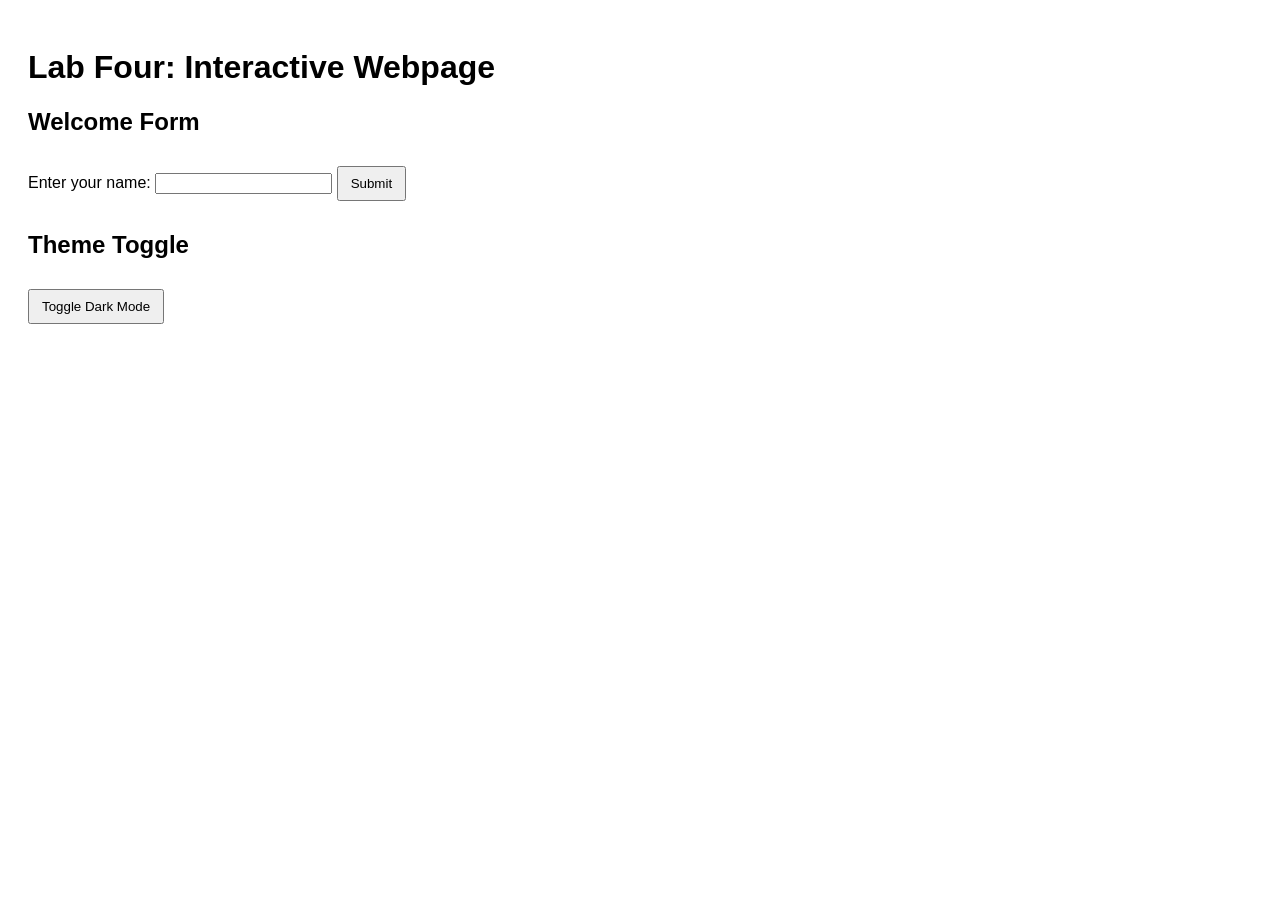
==== lab4/index.html @ 5193c37a "pasted the code from github" ====
<!DOCTYPE html>
<html lang="en">
<head>
    <meta charset="UTF-8">
    <meta name="viewport" content="width=device-width, initial-scale=1.0">
    <title>Lab Four</title>
    <link rel="stylesheet" href="style.css">
</head>
<body>
    <h1>Lab Four: Interactive Webpage</h1>

    <section>
        <h2>Welcome Form</h2>
        <form id="welcomeForm">
            <label for="nameInput">Enter your name:</label>
            <input type="text" id="nameInput">
            <button type="submit">Submit</button>
        </form>

        <p id="welcomeMessage"></p>
    </section>

    <section>
        <h2>Theme Toggle</h2>
        <button id="themeButton">Toggle Dark Mode</button>
    </section>

    <script src="script.js"></script>

</body>
</html>
---- lab4/style.css ----
body {
    font-family: Arial, sans-serif;
    padding: 20px;
    background-color: white;
    color: black;
}

section {
    margin-bottom: 30px;
}

button {
    margin-top: 10px;
    padding: 8px 12px;
    cursor: pointer;
}

/* Dark mode class */
.dark-mode {
    background-color: #222;
    color: white;
}
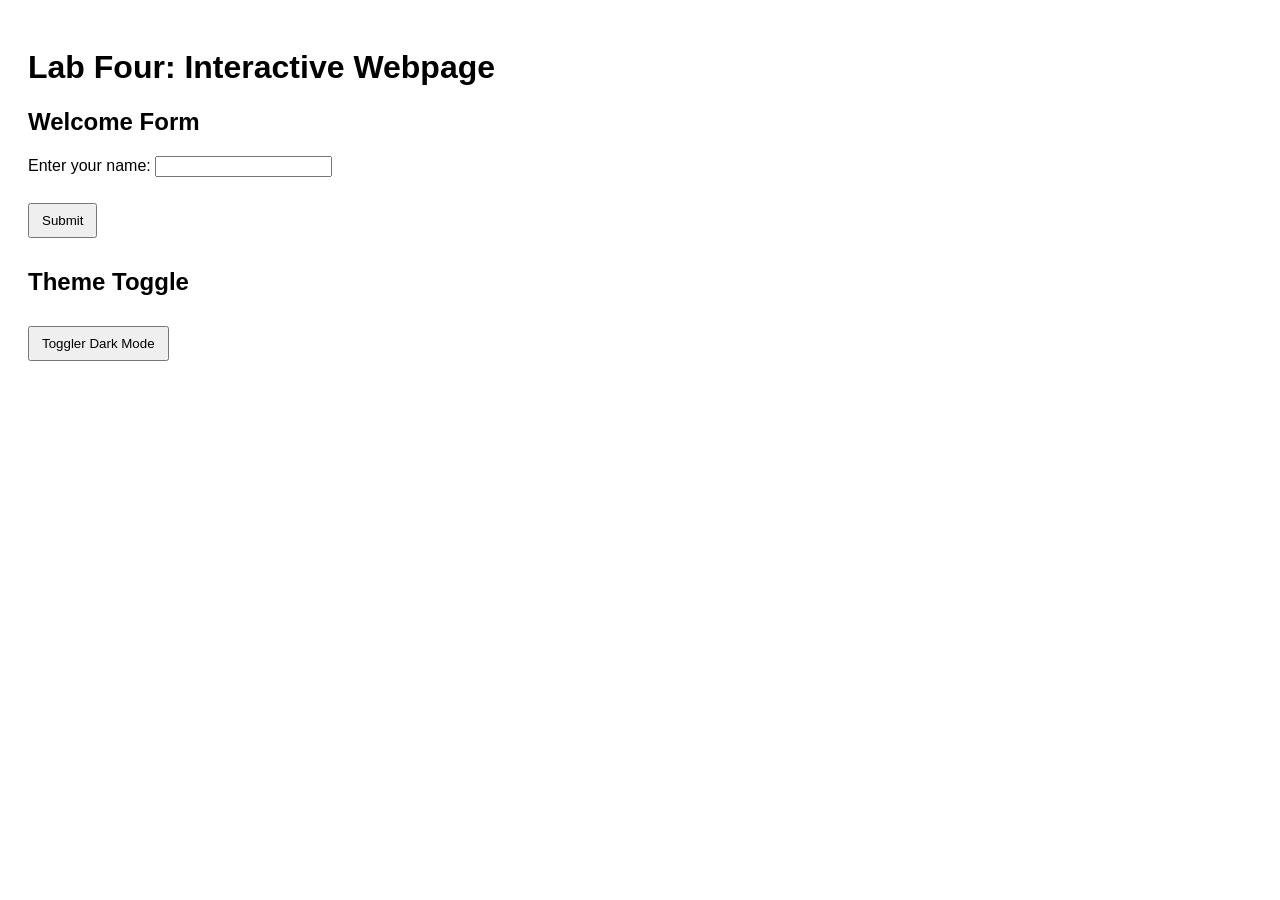
==== commit 16414ab5: "corrected some errors occured during the output of the program" ====
--- a/lab4/index.html
+++ b/lab4/index.html
@@ -12,8 +12,9 @@
     <section>
         <h2>Welcome Form</h2>
         <form id="welcomeForm">
-            <label for="nameInput">Enter your name:</label>
+            <label for="nameInput" placeholder: Eter Name> Enter your name:</label>
             <input type="text" id="nameInput">
+            <p id="welcomeMessage"></p>
             <button type="submit">Submit</button>
         </form>
 
@@ -22,7 +23,7 @@
 
     <section>
         <h2>Theme Toggle</h2>
-        <button id="themeButton">Toggle Dark Mode</button>
+        <button id="toggleBtn">Toggler Dark Mode</button>
     </section>
 
     <script src="script.js"></script>
--- a/lab4/style.css
+++ b/lab4/style.css
@@ -3,6 +3,7 @@
     padding: 20px;
     background-color: white;
     color: black;
+    transition: 0.3s;
 }
 
 section {
